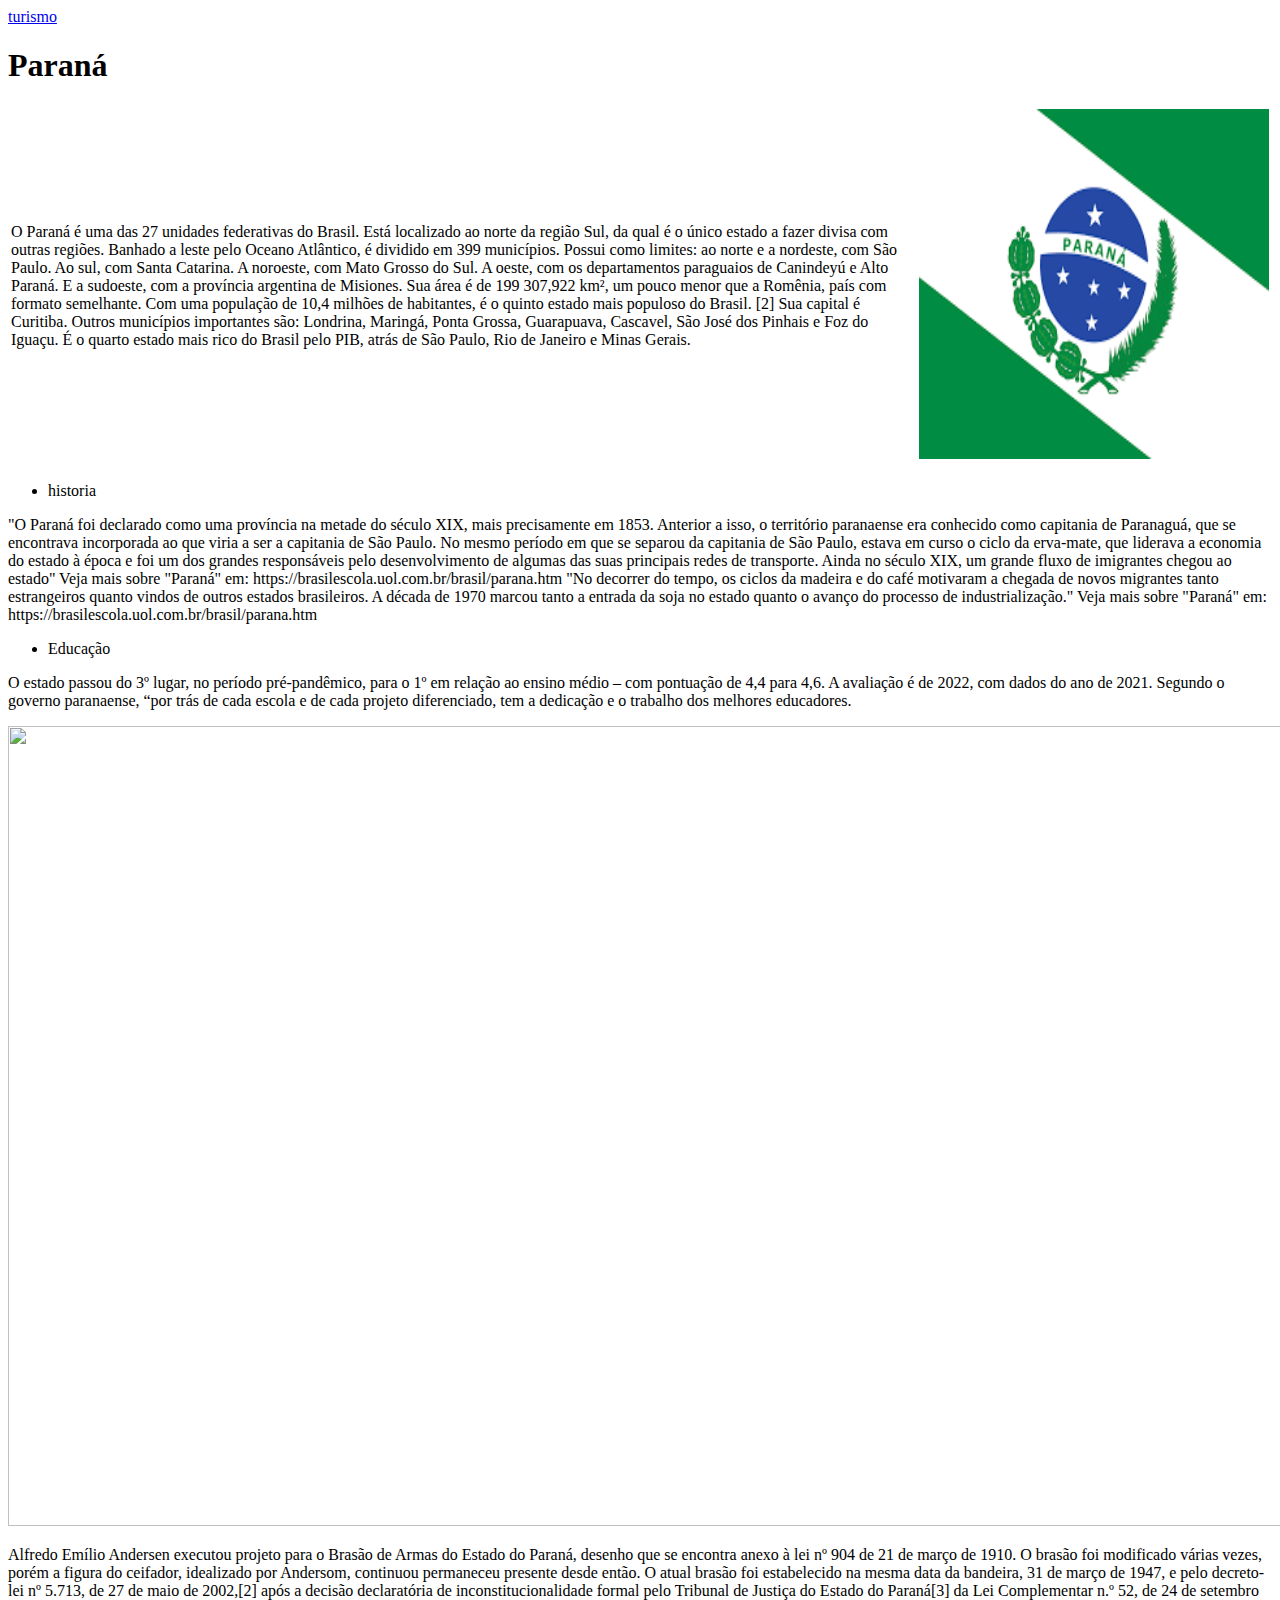
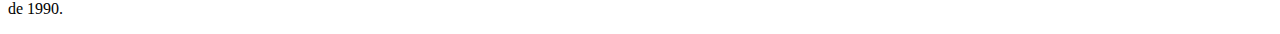
==== index.html @ 6ca6a6a6 "index.html" ====
<!DOCTYPE html>
<html lang="pt-br">
<head>
    <meta charset="UTF-8">
    <meta name="viewport" content="width=device-width, initial-scale=1.0">
    <title>Paraná</title>
    <link rel="stylesheet" href="vinicius.css">
    <a href="turismo.html">turismo</a>
</head>
<body>
    <h1>Paraná</h1>
    <table><td>O Paraná é uma das 27 unidades federativas do Brasil. Está localizado ao norte da região Sul, da qual é o único estado a fazer divisa com outras regiões.
        Banhado a leste pelo Oceano Atlântico, é dividido em 399 municípios. Possui como limites: ao norte e a nordeste, com São Paulo. Ao sul, com Santa Catarina. A noroeste, com Mato Grosso do Sul. A oeste, com os departamentos paraguaios de Canindeyú e Alto Paraná.
         E a sudoeste, com a província argentina de Misiones. Sua área é de 199 307,922 km², um pouco menor que a Romênia, país com formato semelhante. Com uma população de 10,4 milhões de habitantes, é o quinto estado mais populoso do Brasil.
         [2] Sua capital é Curitiba.
          Outros municípios importantes são: Londrina, Maringá, Ponta Grossa, Guarapuava, Cascavel, São José dos Pinhais e Foz do Iguaçu.
        É o quarto estado mais rico do Brasil pelo PIB, atrás de São Paulo, Rio de Janeiro e Minas Gerais.
   </td> <td> <img src="[data-uri]" width="350" height="350"></td>
       </table>
     <ul>
       <li>historia</li>
   
   </ul>
   <p>"O Paraná foi declarado como uma província na metade do século XIX, mais precisamente em 1853. Anterior a isso, o território paranaense era conhecido como capitania de Paranaguá, que se encontrava incorporada ao que viria a ser a capitania de São Paulo.
   
       No mesmo período em que se separou da capitania de São Paulo, estava em curso o ciclo da erva-mate, que liderava a economia do estado à época e foi um dos grandes responsáveis pelo desenvolvimento de algumas das suas principais redes de transporte. Ainda no século XIX, um grande fluxo de imigrantes chegou ao estado"
       
       Veja mais sobre "Paraná" em: https://brasilescola.uol.com.br/brasil/parana.htm
       "No decorrer do tempo, os ciclos da madeira e do café motivaram a chegada de novos migrantes tanto estrangeiros quanto vindos de outros estados brasileiros. A década de 1970 marcou tanto a entrada da soja no estado quanto o avanço do processo de industrialização."
   
       Veja mais sobre "Paraná" em: https://brasilescola.uol.com.br/brasil/parana.htm</p>
       <ul><li>Educação</li></ul>
       <p>O estado passou do 3º lugar, no período pré-pandêmico, para o 1º em relação ao ensino médio – com pontuação de 4,4 para 4,6. A avaliação é de 2022, com dados do ano de 2021. Segundo o governo paranaense, “por trás de cada escola e de cada projeto diferenciado, tem a dedicação e o trabalho dos melhores educadores.</p>
      <img src="https://encrypted-tbn0.gstatic.com/images?q=tbn:ANd9GcSRtW1CNBIHq2jYnApok9oA7xH2IoRKR51HwA&usqp=CAU" width="2000" height="800">
      <p>Alfredo Emílio Andersen executou projeto para o Brasão de Armas do Estado do Paraná, desenho que se encontra anexo à lei nº 904 de 21 de março de 1910. O brasão foi modificado várias vezes, porém a figura do ceifador, idealizado por Andersom, continuou permaneceu presente desde então. O atual brasão foi estabelecido na mesma data da bandeira, 31 de março de 1947, e pelo decreto-lei nº 5.713, de 27 de maio de 2002,[2] após a decisão declaratória de inconstitucionalidade formal pelo Tribunal de Justiça do Estado do Paraná[3] da Lei Complementar n.º 52, de 24 de setembro de 1990.</p>
       </html>
</body>
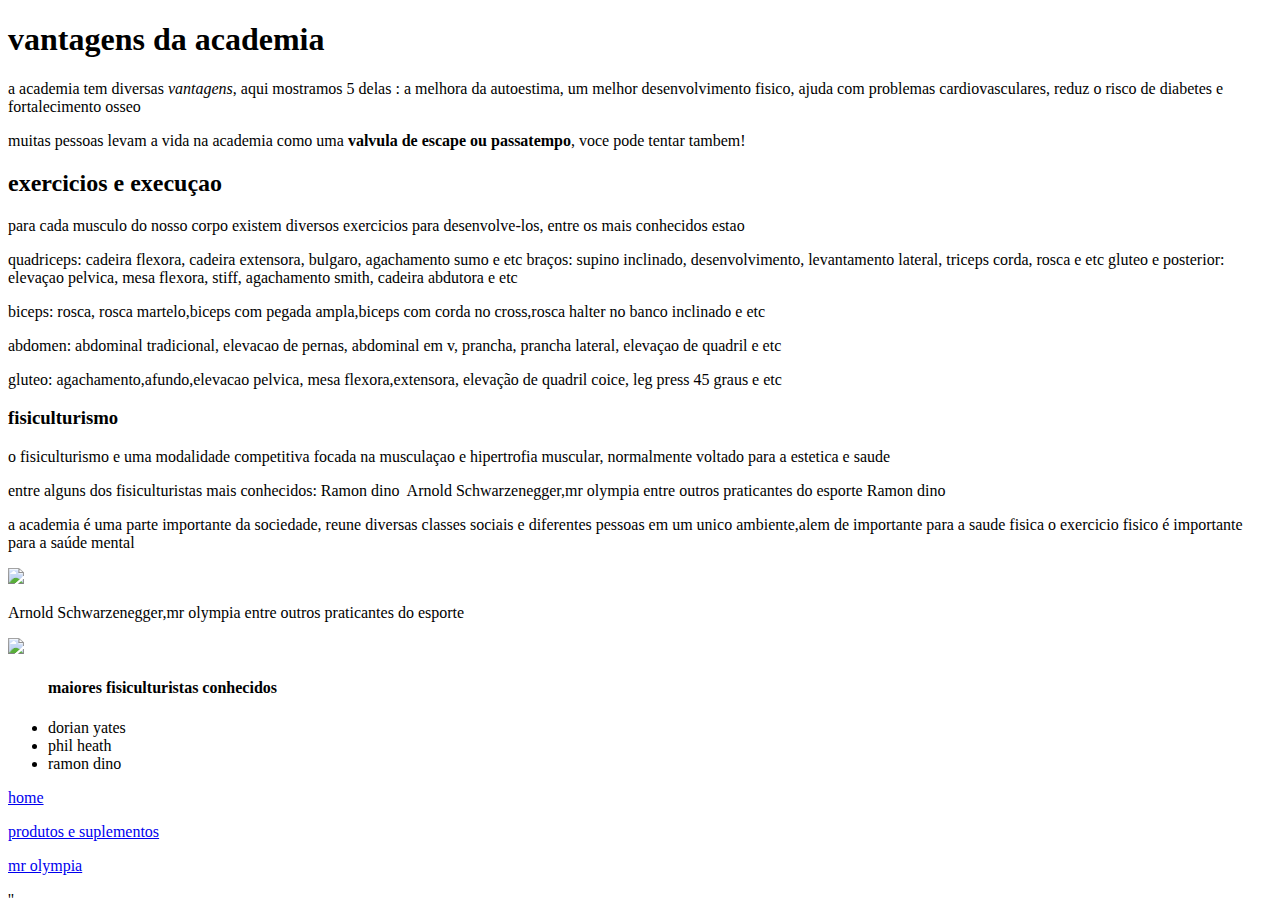
==== commit 41c653c8: "Rename prova das alunas asia e nicole p to index.html" ====
--- a/index.html
+++ b/index.html
@@ -1,37 +1,51 @@
 <!DOCTYPE html>
-<html lang="pt-br">
+<html lang="en">
 <head>
     <meta charset="UTF-8">
     <meta name="viewport" content="width=device-width, initial-scale=1.0">
-    <title>Paraná</title>
-    <link rel="stylesheet" href="vinicius.css">
-    <a href="turismo.html">turismo</a>
+    <title>Document</title>
+    <link rel="stylesheet" href="asia.css">
 </head>
 <body>
-    <h1>Paraná</h1>
-    <table><td>O Paraná é uma das 27 unidades federativas do Brasil. Está localizado ao norte da região Sul, da qual é o único estado a fazer divisa com outras regiões.
-        Banhado a leste pelo Oceano Atlântico, é dividido em 399 municípios. Possui como limites: ao norte e a nordeste, com São Paulo. Ao sul, com Santa Catarina. A noroeste, com Mato Grosso do Sul. A oeste, com os departamentos paraguaios de Canindeyú e Alto Paraná.
-         E a sudoeste, com a província argentina de Misiones. Sua área é de 199 307,922 km², um pouco menor que a Romênia, país com formato semelhante. Com uma população de 10,4 milhões de habitantes, é o quinto estado mais populoso do Brasil.
-         [2] Sua capital é Curitiba.
-          Outros municípios importantes são: Londrina, Maringá, Ponta Grossa, Guarapuava, Cascavel, São José dos Pinhais e Foz do Iguaçu.
-        É o quarto estado mais rico do Brasil pelo PIB, atrás de São Paulo, Rio de Janeiro e Minas Gerais.
-   </td> <td> <img src="[data-uri]" width="350" height="350"></td>
-       </table>
-     <ul>
-       <li>historia</li>
-   
-   </ul>
-   <p>"O Paraná foi declarado como uma província na metade do século XIX, mais precisamente em 1853. Anterior a isso, o território paranaense era conhecido como capitania de Paranaguá, que se encontrava incorporada ao que viria a ser a capitania de São Paulo.
-   
-       No mesmo período em que se separou da capitania de São Paulo, estava em curso o ciclo da erva-mate, que liderava a economia do estado à época e foi um dos grandes responsáveis pelo desenvolvimento de algumas das suas principais redes de transporte. Ainda no século XIX, um grande fluxo de imigrantes chegou ao estado"
+    <h1>vantagens da academia</h1>
+   <p> a academia tem diversas <em>vantagens</em>, aqui mostramos 5 delas : a melhora da autoestima, um melhor desenvolvimento fisico, ajuda com problemas cardiovasculares, reduz o risco de diabetes e fortalecimento osseo </p1>
+   <p>muitas pessoas levam a vida na academia como uma <strong>valvula de escape ou passatempo</strong>, voce pode tentar tambem! </p>
+   <h2>exercicios e execuçao</h2>
+   <p>para cada musculo do nosso corpo existem diversos exercicios para desenvolve-los, entre os mais conhecidos estao</p>
+   <p>quadriceps: cadeira flexora, cadeira extensora, bulgaro, agachamento sumo e etc
+       braços: supino inclinado, desenvolvimento, levantamento lateral, triceps corda, rosca e etc
+       gluteo e posterior: elevaçao pelvica, mesa flexora, stiff, agachamento smith, cadeira abdutora e etc
+
+       <p>biceps: rosca, rosca martelo,biceps com pegada ampla,biceps com corda no cross,rosca halter no banco inclinado e etc</p>
+
+       <p>abdomen: abdominal tradicional, elevacao de pernas, abdominal em v, prancha, prancha lateral, elevaçao de quadril e etc </p>
+
+       <p>gluteo: agachamento,afundo,elevacao pelvica, mesa flexora,extensora, elevação de quadril coice, leg press 45 graus e etc </p>
+
+
+
+
+   </p>
+    <h3>fisiculturismo</h3>
+   <p>o fisiculturismo e uma modalidade competitiva focada na musculaçao e hipertrofia muscular, normalmente voltado para a estetica e saude </p>
+   <p>entre alguns dos fisiculturistas mais conhecidos:
+       Ramon dino <img src="image.jpg" alt="">
+       Arnold Schwarzenegger,mr olympia entre outros praticantes do esporte
+       Ramon dino</p> 
+       <p>a academia é uma parte importante da sociedade, reune diversas classes sociais e diferentes pessoas em um unico ambiente,alem de importante para a saude fisica o exercicio fisico é importante para a saúde mental </p>
+      <img class="forte" src="ramon dino.jpeg">
+    <p> Arnold Schwarzenegger,mr olympia entre outros praticantes do esporte</p>
+    <img class="lacoste" src="fisiculturismo.webp">
+       <ul><h4>maiores fisiculturistas conhecidos</h4>
+       <li><div class="lista"></div>dorian yates</li>
+       <li><div class="lista"></div>phil heath</li>
+       <li><div class="lista"></div>ramon dino</li>
+       </ul>
+       <header>
+        <nav>
+            <p><a href="index.html"> home </a></p>
+   <p><a href="https://www.gsuplementos.com.br/whey-protein/?gclid=CjwKCAjwsKqoBhBPEiwALrrqiMIefLNMcMw517bOBLZ7BEC1VedI-_hYjF9zOaxMFU8x2Ze0E5s1yxoCWRgQAvD_BwE">produtos e suplementos </a></p>
+    <p><a href="https://www.youtube.com/watch?v=_g1o-DK0HZc">mr olympia</a></p>
+</nav>
+</header>''
        
-       Veja mais sobre "Paraná" em: https://brasilescola.uol.com.br/brasil/parana.htm
-       "No decorrer do tempo, os ciclos da madeira e do café motivaram a chegada de novos migrantes tanto estrangeiros quanto vindos de outros estados brasileiros. A década de 1970 marcou tanto a entrada da soja no estado quanto o avanço do processo de industrialização."
-   
-       Veja mais sobre "Paraná" em: https://brasilescola.uol.com.br/brasil/parana.htm</p>
-       <ul><li>Educação</li></ul>
-       <p>O estado passou do 3º lugar, no período pré-pandêmico, para o 1º em relação ao ensino médio – com pontuação de 4,4 para 4,6. A avaliação é de 2022, com dados do ano de 2021. Segundo o governo paranaense, “por trás de cada escola e de cada projeto diferenciado, tem a dedicação e o trabalho dos melhores educadores.</p>
-      <img src="https://encrypted-tbn0.gstatic.com/images?q=tbn:ANd9GcSRtW1CNBIHq2jYnApok9oA7xH2IoRKR51HwA&usqp=CAU" width="2000" height="800">
-      <p>Alfredo Emílio Andersen executou projeto para o Brasão de Armas do Estado do Paraná, desenho que se encontra anexo à lei nº 904 de 21 de março de 1910. O brasão foi modificado várias vezes, porém a figura do ceifador, idealizado por Andersom, continuou permaneceu presente desde então. O atual brasão foi estabelecido na mesma data da bandeira, 31 de março de 1947, e pelo decreto-lei nº 5.713, de 27 de maio de 2002,[2] após a decisão declaratória de inconstitucionalidade formal pelo Tribunal de Justiça do Estado do Paraná[3] da Lei Complementar n.º 52, de 24 de setembro de 1990.</p>
-       </html>
-</body>
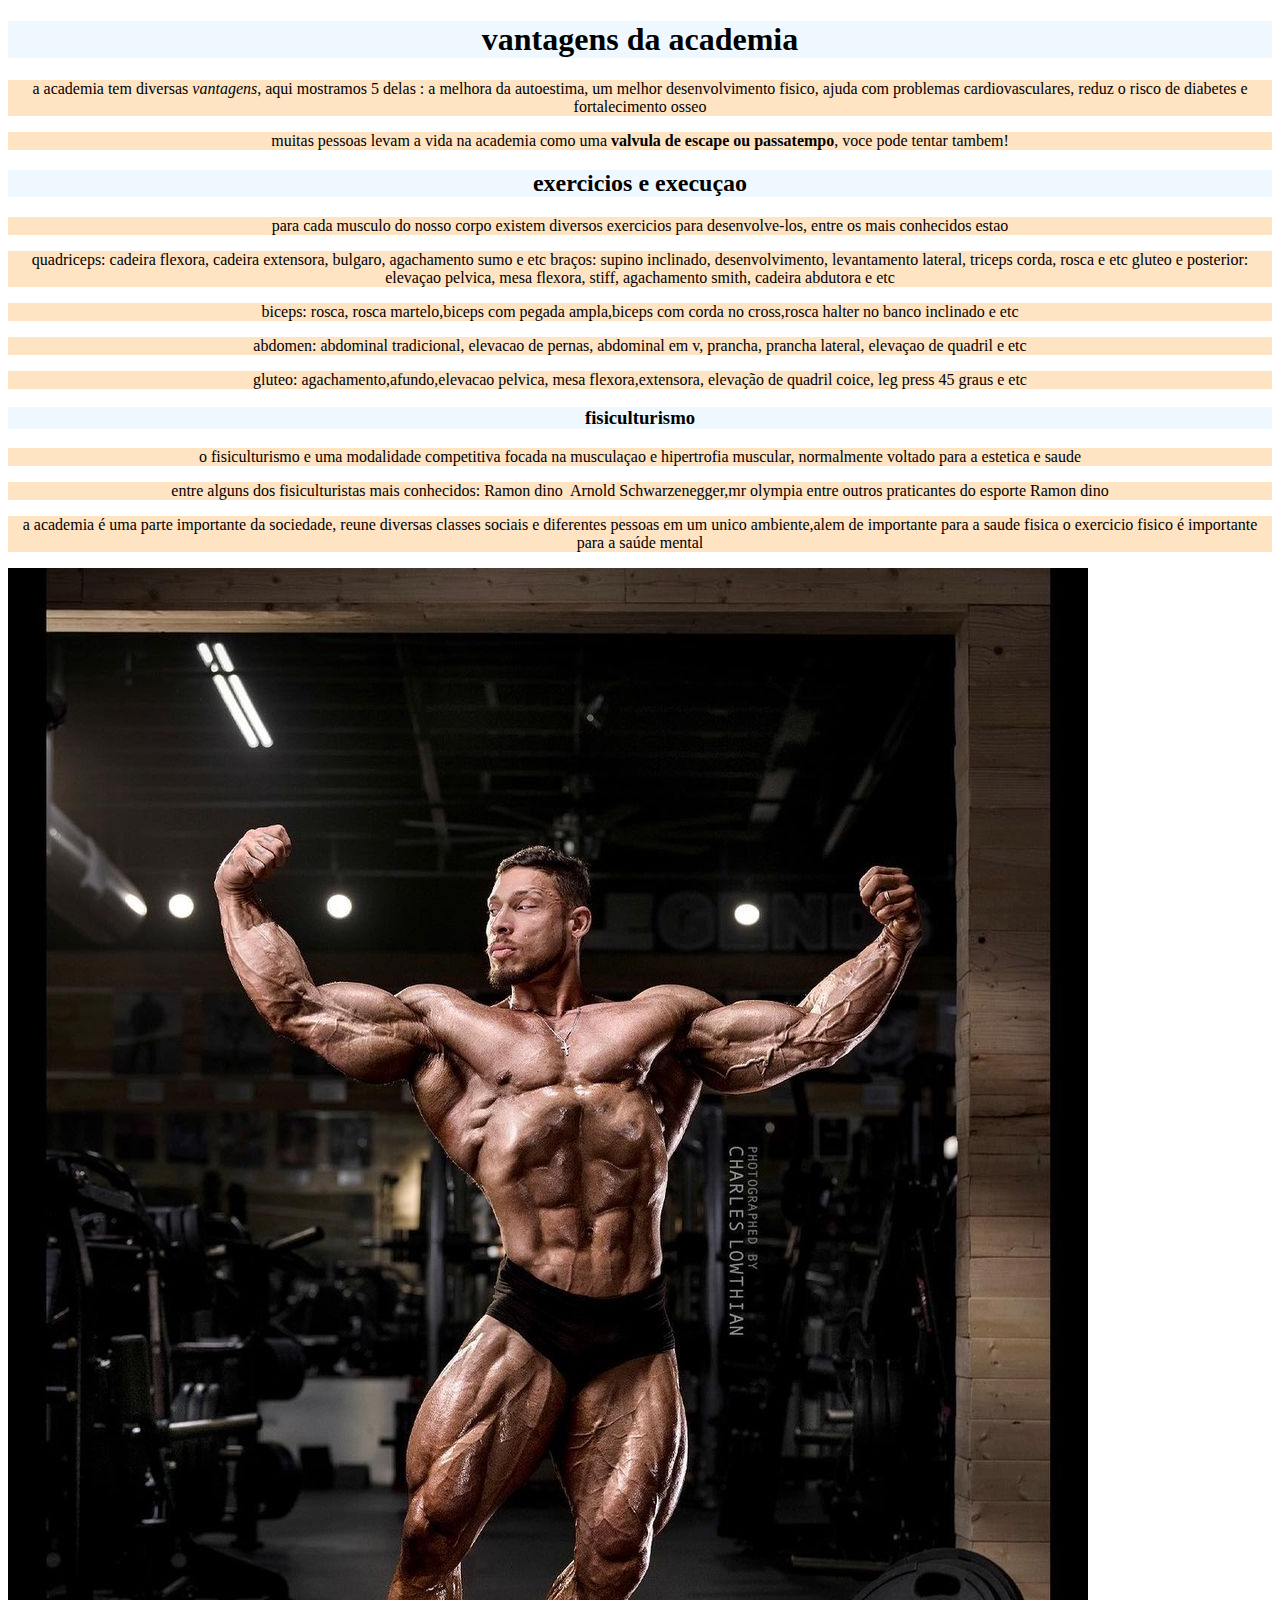
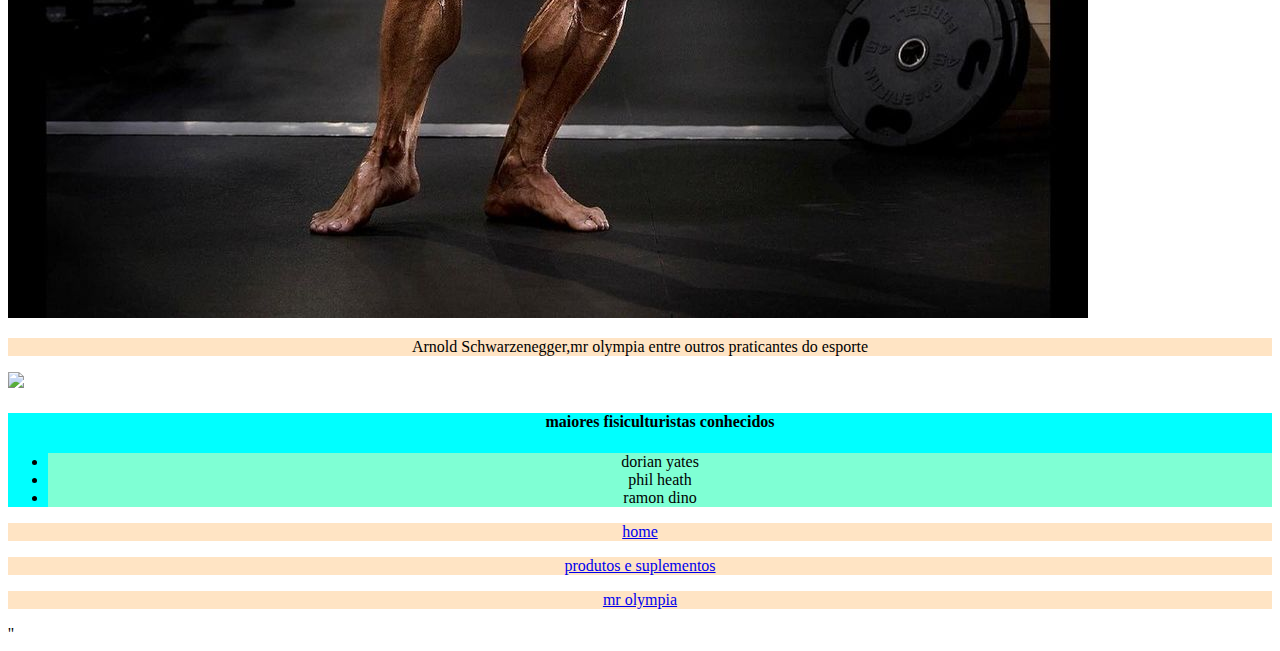
==== commit 890ce92b: "Update index.html" ====
--- a/index.html
+++ b/index.html
@@ -33,7 +33,7 @@
        Arnold Schwarzenegger,mr olympia entre outros praticantes do esporte
        Ramon dino</p> 
        <p>a academia é uma parte importante da sociedade, reune diversas classes sociais e diferentes pessoas em um unico ambiente,alem de importante para a saude fisica o exercicio fisico é importante para a saúde mental </p>
-      <img class="forte" src="ramon dino.jpeg">
+      <img class="forte" src="ramondino.jpeg">
     <p> Arnold Schwarzenegger,mr olympia entre outros praticantes do esporte</p>
     <img class="lacoste" src="fisiculturismo.webp">
        <ul><h4>maiores fisiculturistas conhecidos</h4>
--- a/asia.css
+++ b/asia.css
@@ -0,0 +1,6 @@
+h1{text-align: center;background-color: aliceblue;}
+h2{text-align: center;background-color: aliceblue;}
+h3{text-align: center;background-color: aliceblue;}
+ul{text-align: center;background-color: aqua;}
+li{text-align: center;background-color: aquamarine;}
+p{text-align: center;background-color: bisque;}
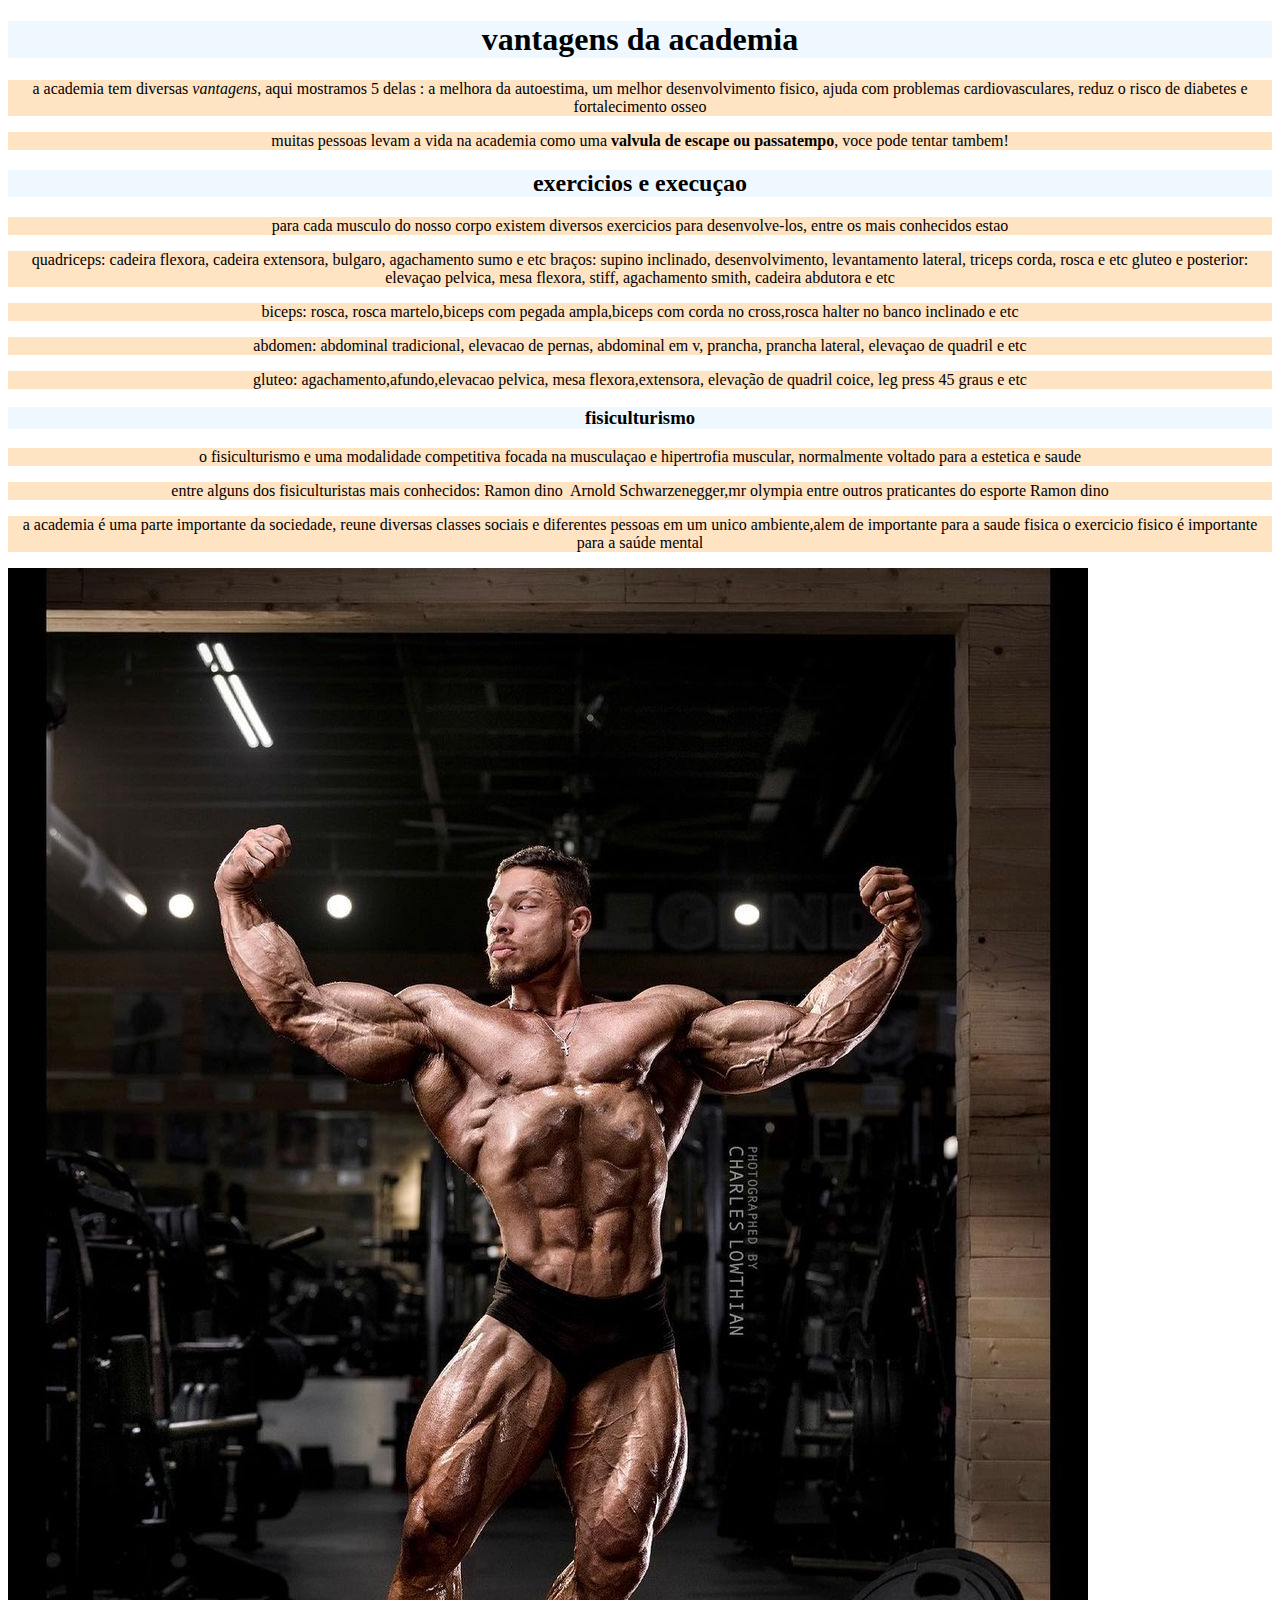
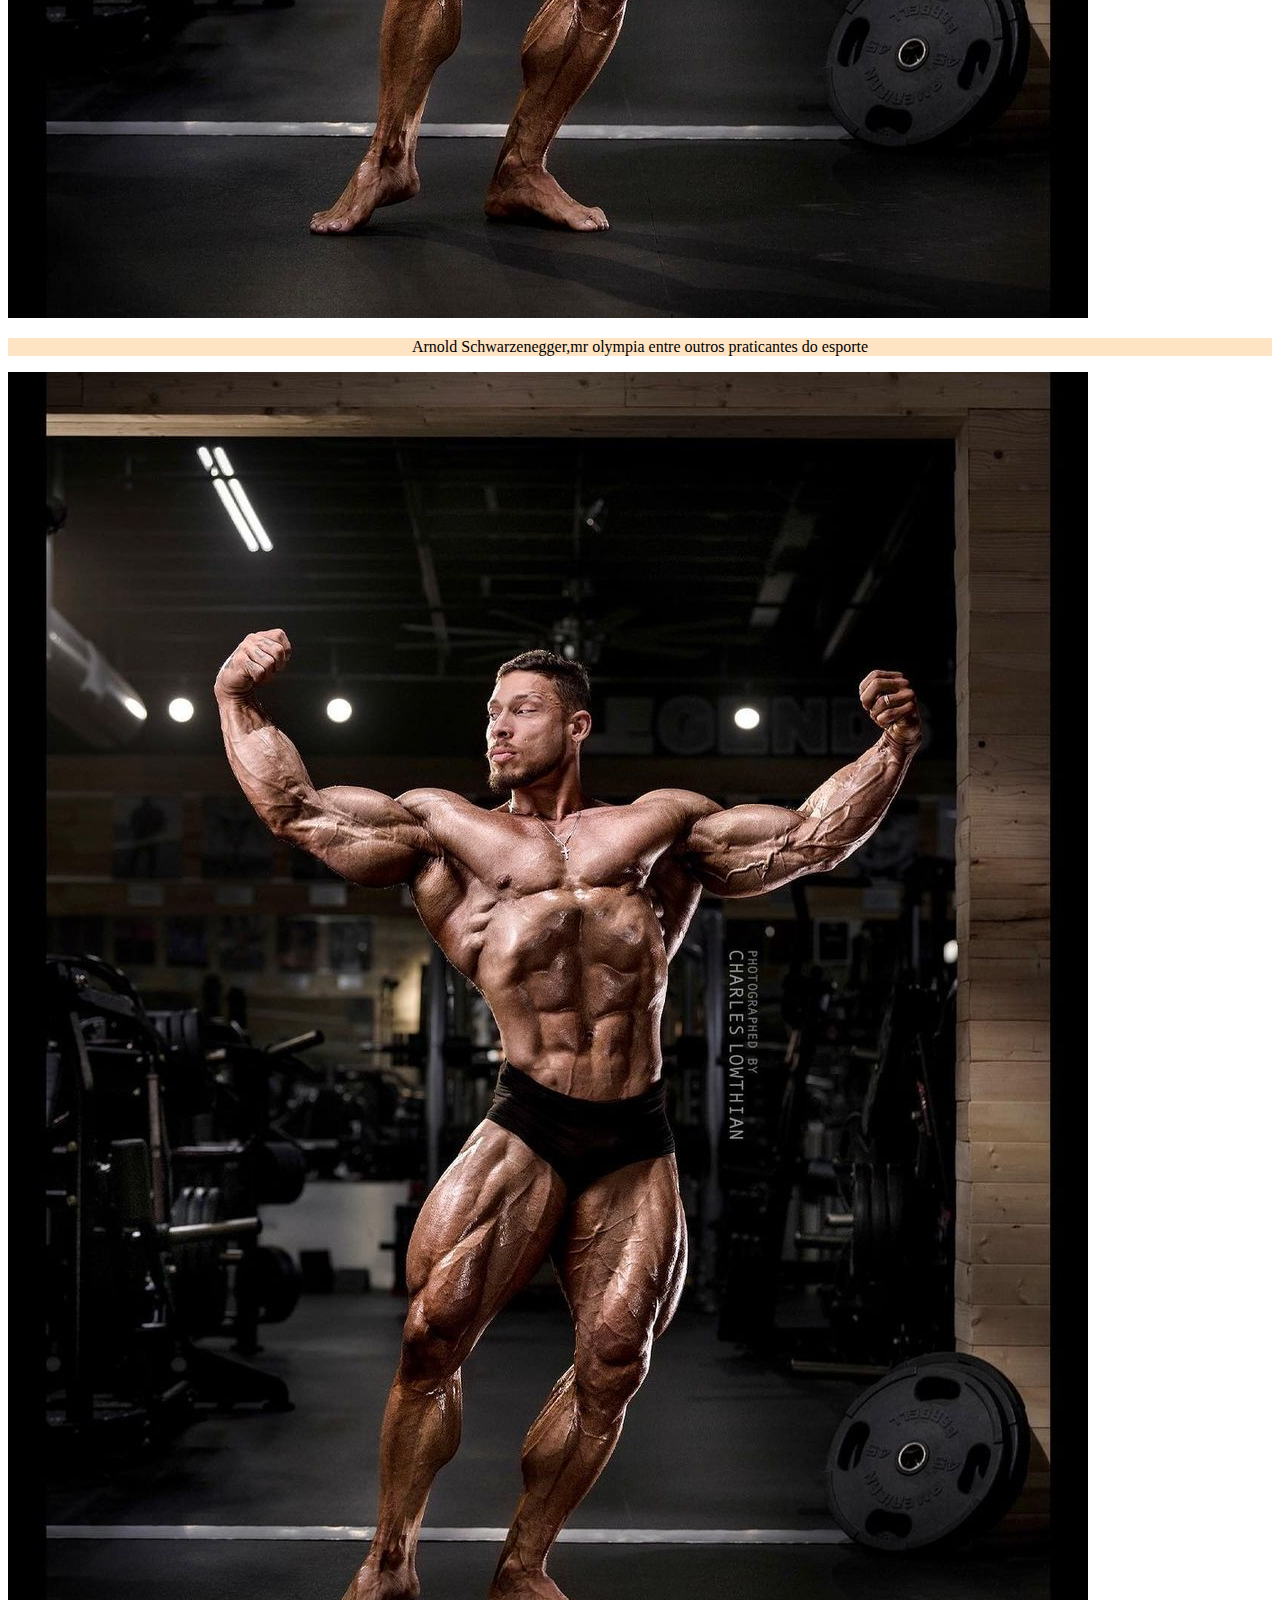
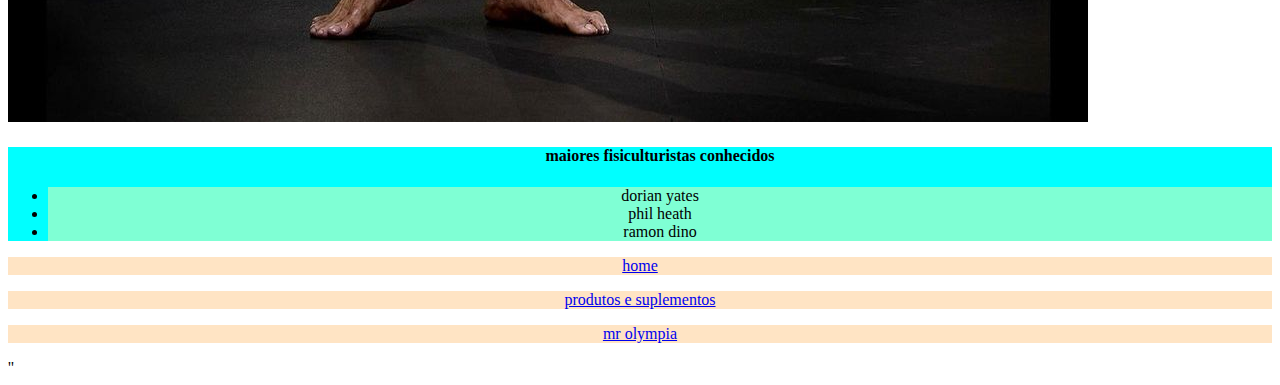
==== commit 33930180: "Update index.html" ====
--- a/index.html
+++ b/index.html
@@ -29,13 +29,13 @@
     <h3>fisiculturismo</h3>
    <p>o fisiculturismo e uma modalidade competitiva focada na musculaçao e hipertrofia muscular, normalmente voltado para a estetica e saude </p>
    <p>entre alguns dos fisiculturistas mais conhecidos:
-       Ramon dino <img src="image.jpg" alt="">
+       Ramon dino <img src="ronnie.jpeg" alt="">
        Arnold Schwarzenegger,mr olympia entre outros praticantes do esporte
        Ramon dino</p> 
        <p>a academia é uma parte importante da sociedade, reune diversas classes sociais e diferentes pessoas em um unico ambiente,alem de importante para a saude fisica o exercicio fisico é importante para a saúde mental </p>
       <img class="forte" src="ramondino.jpeg">
     <p> Arnold Schwarzenegger,mr olympia entre outros praticantes do esporte</p>
-    <img class="lacoste" src="fisiculturismo.webp">
+    <img class="lacoste" src="ramondino.jpeg">
        <ul><h4>maiores fisiculturistas conhecidos</h4>
        <li><div class="lista"></div>dorian yates</li>
        <li><div class="lista"></div>phil heath</li>
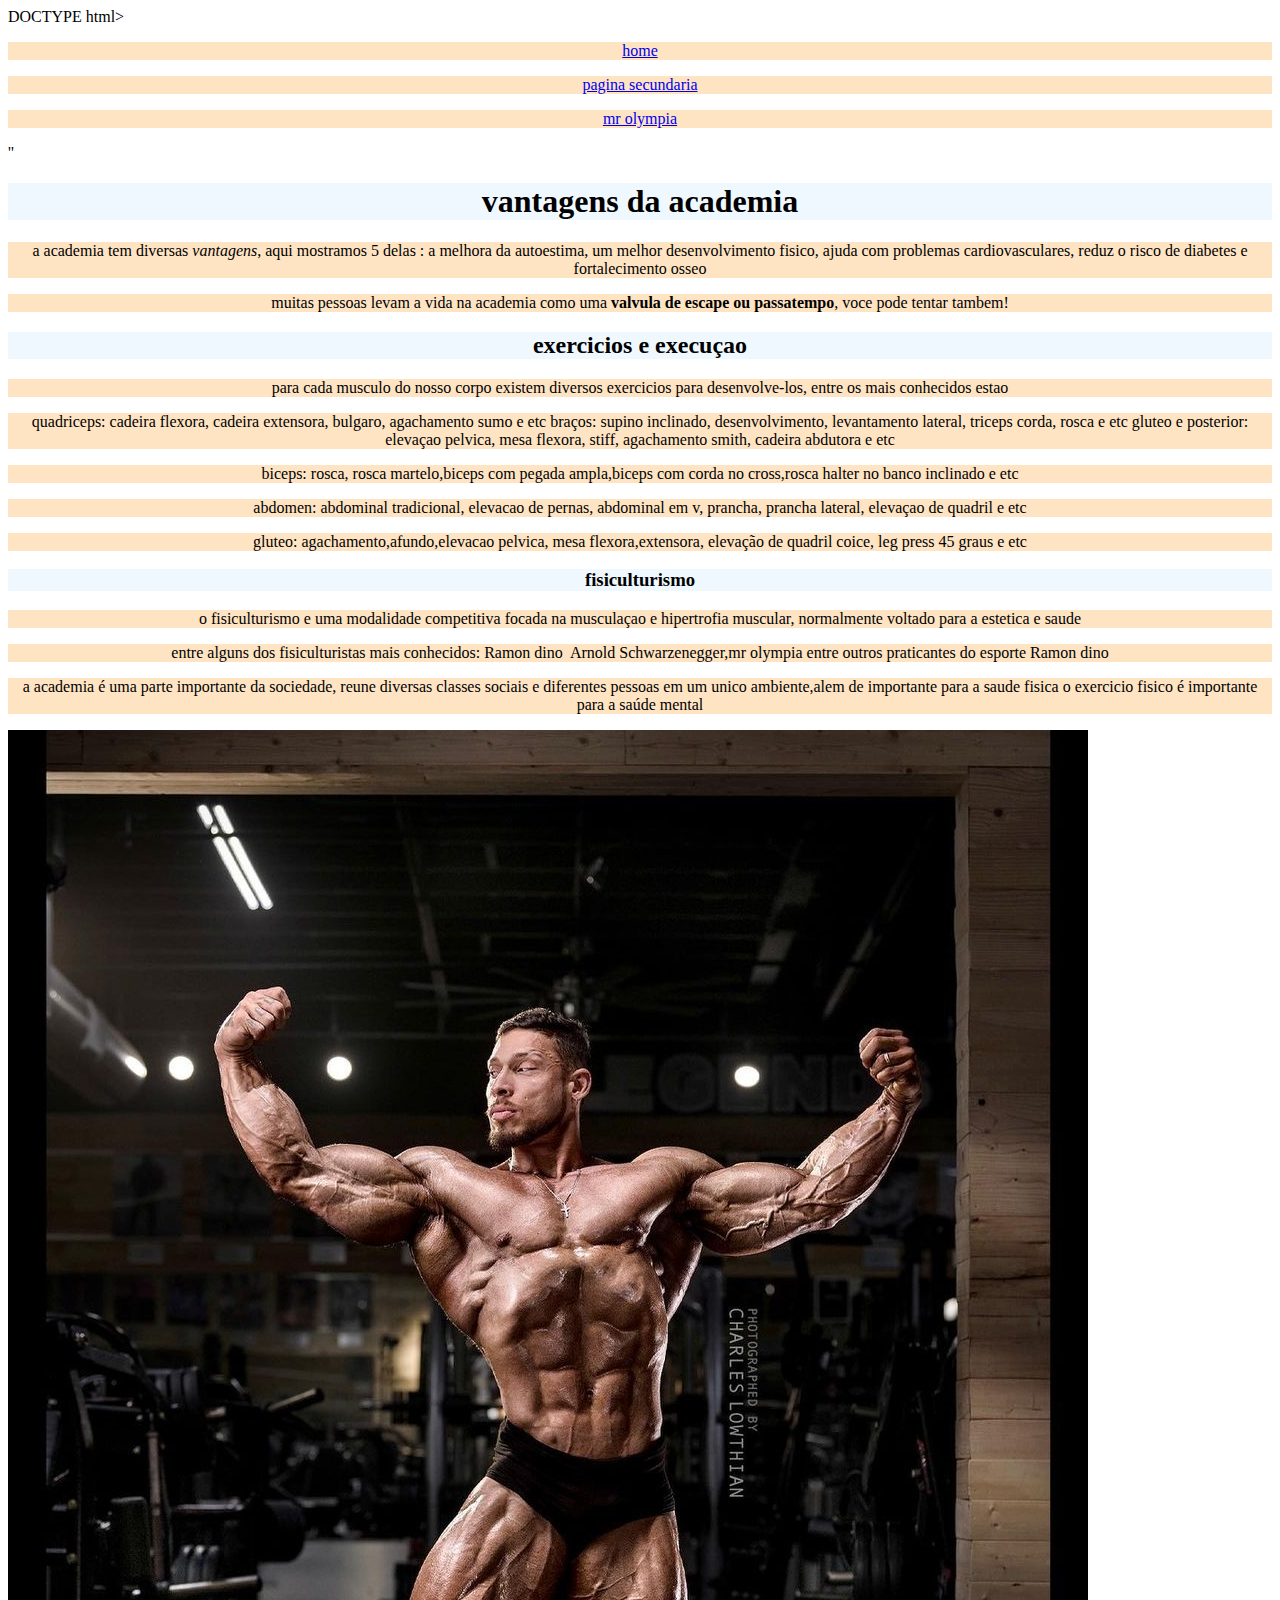
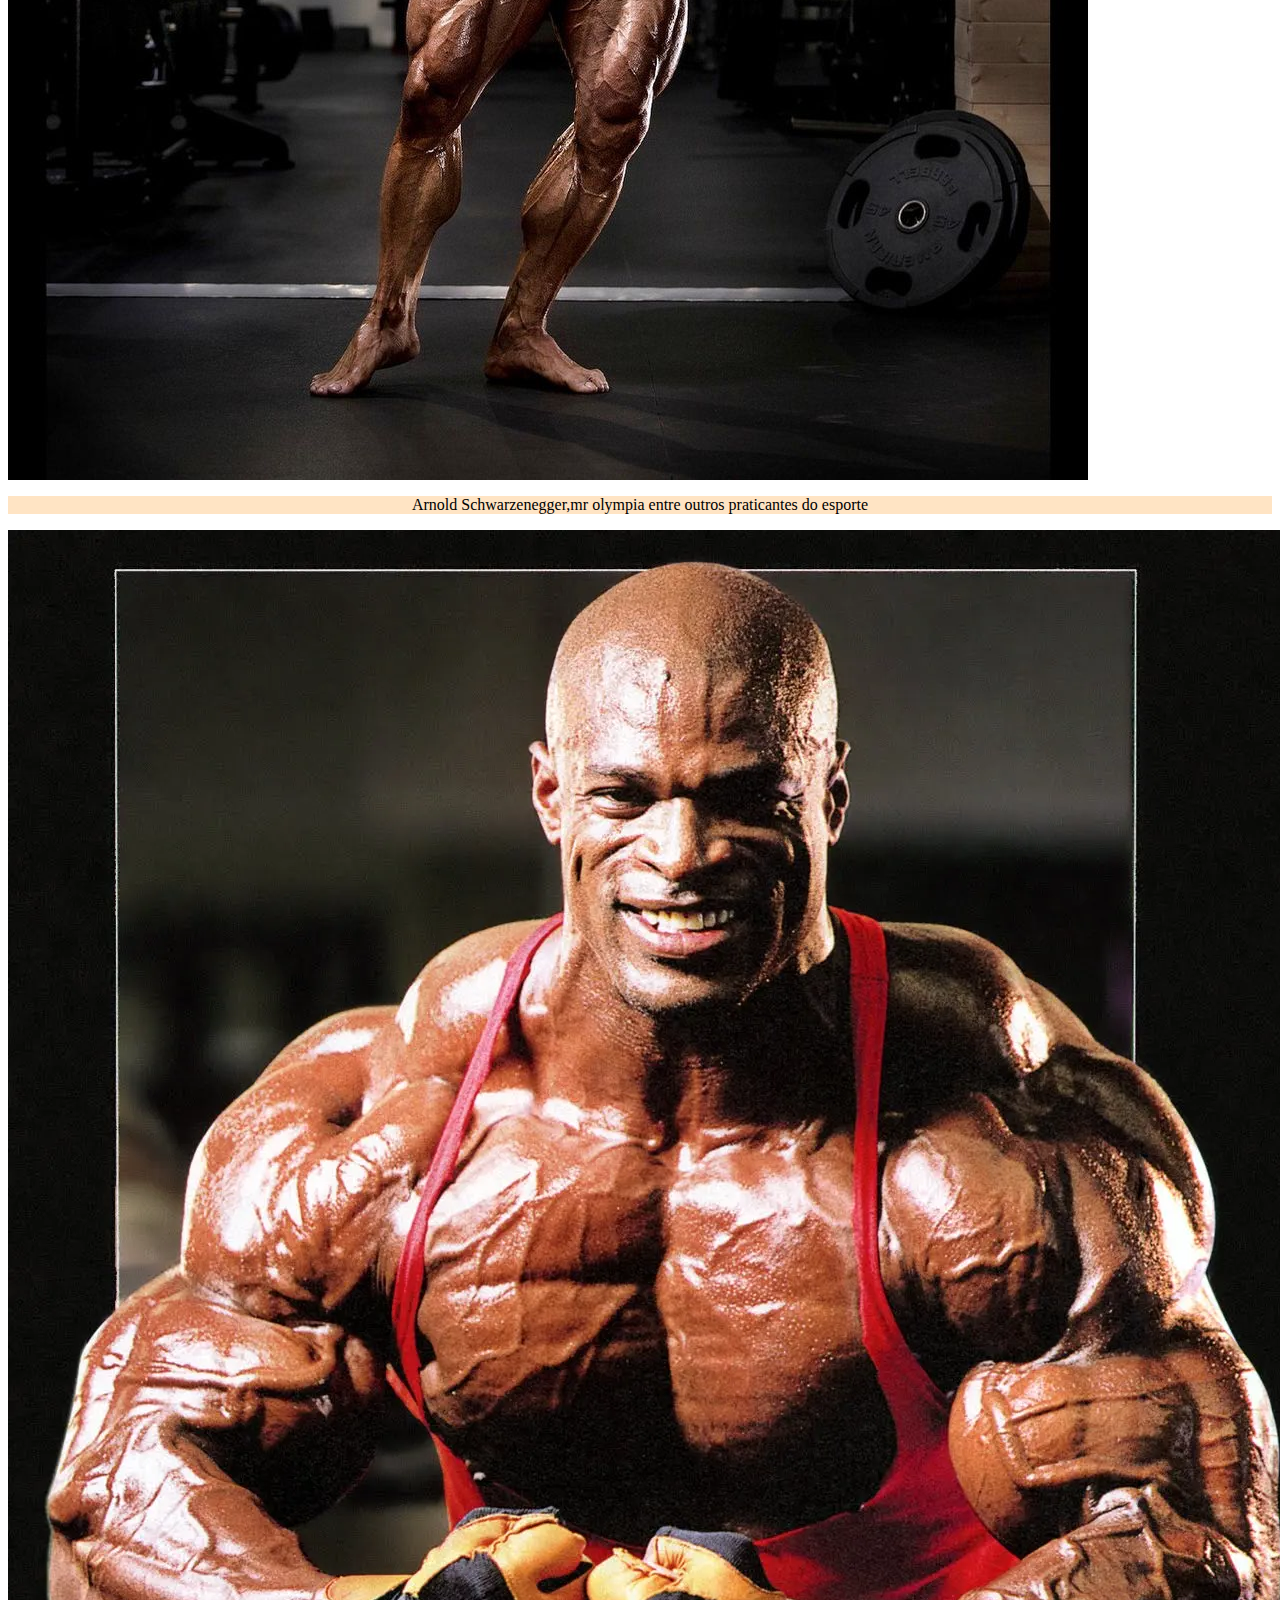
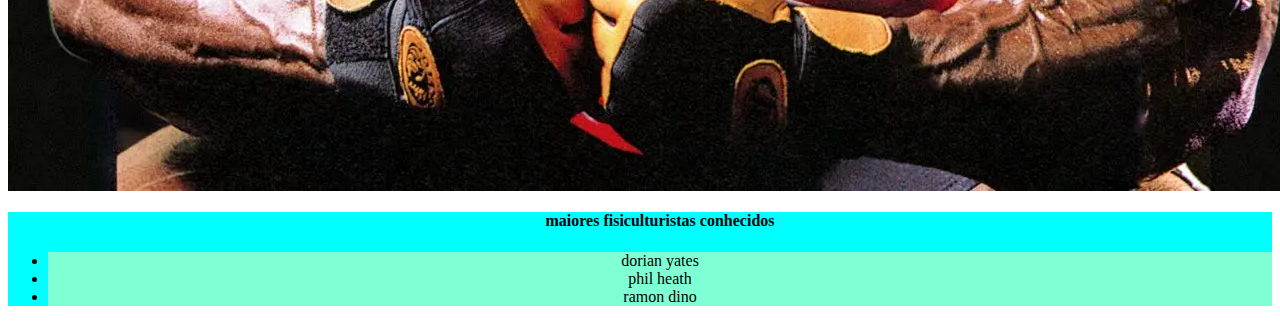
==== commit c6f985b5: "Update index.html" ====
--- a/index.html
+++ b/index.html
@@ -1,4 +1,4 @@
-<!DOCTYPE html>
+DOCTYPE html>
 <html lang="en">
 <head>
     <meta charset="UTF-8">
@@ -7,6 +7,13 @@
     <link rel="stylesheet" href="asia.css">
 </head>
 <body>
+    <header>
+        <nav>
+            <p><a href="index.html"> home </a></p>
+   <p><a href=asia.html>pagina secundaria</a></p>
+    <p><a href="https://www.youtube.com/watch?v=_g1o-DK0HZc">mr olympia</a></p>
+</nav>
+</header>''
     <h1>vantagens da academia</h1>
    <p> a academia tem diversas <em>vantagens</em>, aqui mostramos 5 delas : a melhora da autoestima, um melhor desenvolvimento fisico, ajuda com problemas cardiovasculares, reduz o risco de diabetes e fortalecimento osseo </p1>
    <p>muitas pessoas levam a vida na academia como uma <strong>valvula de escape ou passatempo</strong>, voce pode tentar tambem! </p>
@@ -35,17 +42,11 @@
        <p>a academia é uma parte importante da sociedade, reune diversas classes sociais e diferentes pessoas em um unico ambiente,alem de importante para a saude fisica o exercicio fisico é importante para a saúde mental </p>
       <img class="forte" src="ramondino.jpeg">
     <p> Arnold Schwarzenegger,mr olympia entre outros praticantes do esporte</p>
-    <img class="lacoste" src="ramondino.jpeg">
+    <img class="lacoste" src="ronnie.jpeg.crdownload">
        <ul><h4>maiores fisiculturistas conhecidos</h4>
        <li><div class="lista"></div>dorian yates</li>
        <li><div class="lista"></div>phil heath</li>
        <li><div class="lista"></div>ramon dino</li>
        </ul>
-       <header>
-        <nav>
-            <p><a href="index.html"> home </a></p>
-   <p><a href="https://www.gsuplementos.com.br/whey-protein/?gclid=CjwKCAjwsKqoBhBPEiwALrrqiMIefLNMcMw517bOBLZ7BEC1VedI-_hYjF9zOaxMFU8x2Ze0E5s1yxoCWRgQAvD_BwE">produtos e suplementos </a></p>
-    <p><a href="https://www.youtube.com/watch?v=_g1o-DK0HZc">mr olympia</a></p>
-</nav>
-</header>''
+      
        
